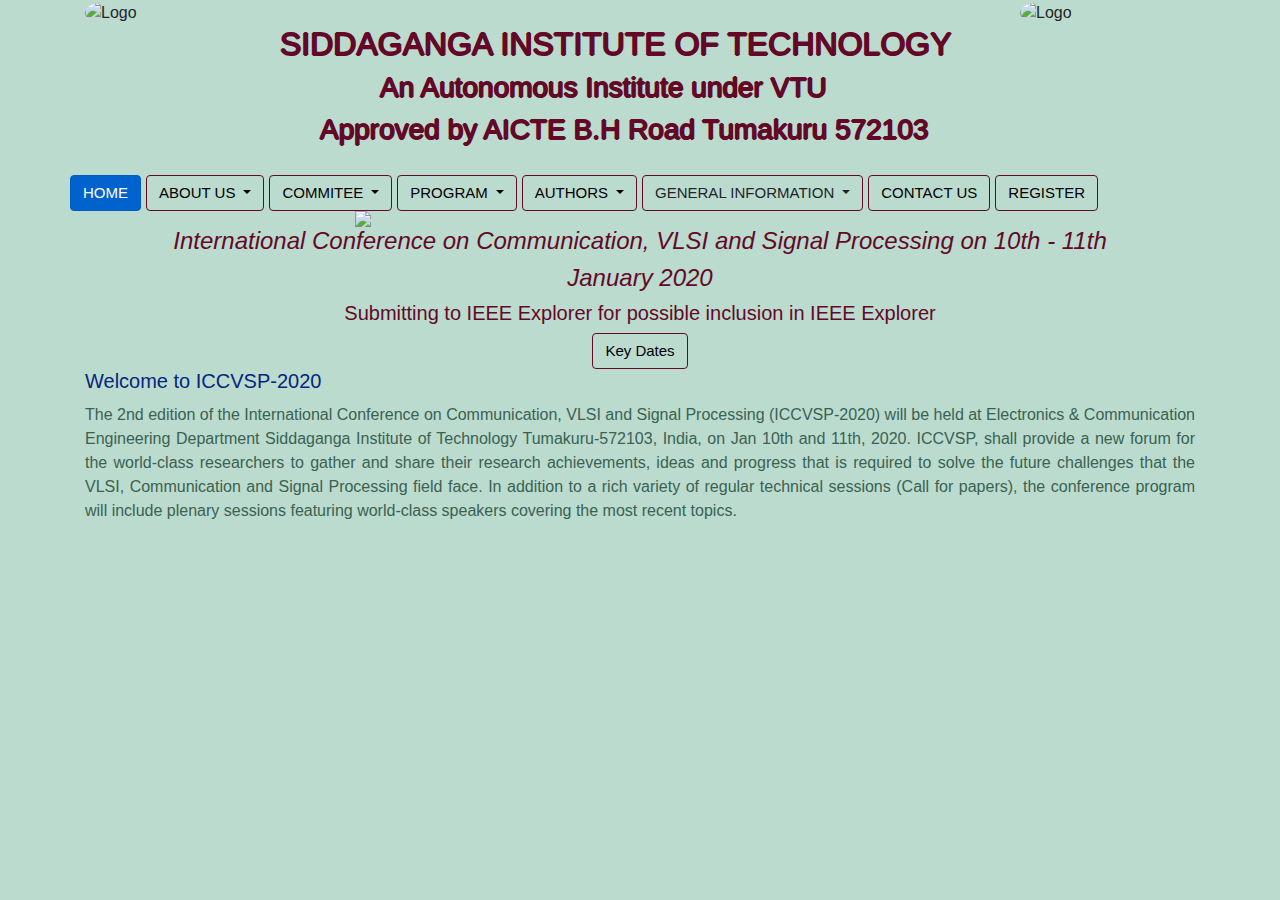
==== index.html @ 2d8e0250 "Added hide feature" ====
<!DOCTYPE html>
<html lang="en">
<head>
    <meta charset="UTF-8">
    <meta name="viewport" content="width=device-width, initial-scale=1.0">
    <title>ICCVSP-2020</title>
    <link rel="stylesheet" href="https://stackpath.bootstrapcdn.com/bootstrap/4.3.1/css/bootstrap.min.css">
    <link rel="stylesheet" href="https://cdnjs.cloudflare.com/ajax/libs/animate.css/3.7.0/animate.min.css">
    <link rel="stylesheet" href="css/style.css">

</head>
<body>
<div class="container">

    <header id="headerId">
        <div class="row">
            <div class="col-md-1">
                <img src="assets/sitlogo.png" class="rounded-circle" height="190px" width="190" alt="Logo">
            </div>
            <div class="col-md-9 headerfont bounceInUp animated">
                <h2 style="margin-left: 100px; margin-top: 25px">SIDDAGANGA INSTITUTE OF TECHNOLOGY</h2>
                <h3 style="margin-left: 200px; margin-top: 5px">An Autonomous Institute under VTU </h3>
                <h3 style="margin-left: 140px; margin-top: 5px">Approved by AICTE B.H Road Tumakuru 572103</h3>
            </div>
            <div>
                <img src="assets/swamiji.jpeg" class="rounded-circle" height="190px" width="190" alt="Logo">
            </div>
        </div>
    </header>

    <div class="row bounceIn animated" style="margin-top: 20px">

        <div>
            <button class="btn btn-primary" id="homebut" onclick="homeClick()">HOME</button>
        </div>


        <div class="dropdown" style="margin-left: 5px; position: relative; z-index: -1000">
            <button class="btn btn-primary dropdown-toggle" type="button" id="dropdownMenuButton1"
                    data-toggle="dropdown"
                    aria-haspopup="true" aria-expanded="false" onclick="aboutUsHide()">
                ABOUT US
            </button>
            <div class="dropdown-menu" aria-labelledby="dropdownMenuButton">
                <button class="dropdown-item" onclick="chiefPatrons()">Chief Patrons</button>
                <button class="dropdown-item" onclick="patrons()">Patrons</button>
                <button class="dropdown-item" onclick="aboutTumakuru()">About Tumakuru</button>
            </div>
        </div>


        <div class="dropdown" style="margin-left: 5px">
            <button class="btn btn-primary dropdown-toggle" type="button" id="dropdownMenuButton2"
                    data-toggle="dropdown"
                    aria-haspopup="true" aria-expanded="false" onclick="committeeHide()">
                COMMITEE
            </button>
            <div class="dropdown-menu" aria-labelledby="dropdownMenuButton">
                <button class="dropdown-item" onclick="advisoryCommitee()">Advisory Commitee</button>
                <button class="dropdown-item" onclick="technicalCommitee()">Technical Commitee</button>
                <button class="dropdown-item" onclick="studentOutreach()">Student Outreach Commitee</button>
            </div>
        </div>


        <div class="dropdown" style="margin-left: 5px">
            <button class="btn btn-primary dropdown-toggle" type="button" id="dropdownMenuButton3"
                    data-toggle="dropdown"
                    aria-haspopup="true" aria-expanded="false" onclick="programHide()">
                PROGRAM
            </button>
            <div class="dropdown-menu" aria-labelledby="dropdownMenuButton">
                <button class="dropdown-item" onclick="program()">Speakers</button>
            </div>
        </div>

        <div class="dropdown" style="margin-left: 5px">
            <button class="btn btn-primary dropdown-toggle" type="button" id="dropdownMenuButton4"
                    data-toggle="dropdown"
                    aria-haspopup="true" aria-expanded="false" onclick="authorHide()">
                AUTHORS
            </button>
            <div class="dropdown-menu" aria-labelledby="dropdownMenuButton">
                <button class="dropdown-item" onclick="callForPapers()">Call for papers</button>
                <button class="dropdown-item" onclick="submitPaper()">Paper submission</button>
                <button class="dropdown-item" onclick="publication()">Publication</button>
            </div>
        </div>


        <div class="dropdown" style="margin-left: 5px;position: relative; z-index: -1000">
            <a style="position: relative; z-index: -1000" class="btn btn-primary dropdown-toggle" type="button" id="dropdownMenuButton5"
                    data-toggle="dropdown"
                    aria-haspopup="true" aria-expanded="false" onclick="generalHide()">
                GENERAL INFORMATION
            </a>
            <div class="dropdown-menu" aria-labelledby="dropdownMenuButton">
                <button class="dropdown-item" onclick="keyDates()">Key Dates</button>
                <button class="dropdown-item" onclick="accomodation()">Accomodation</button>
            </div>
        </div>


        <button id="contactus" style="margin-left: 5px" class="btn btn-primary" onclick="contactUs()">CONTACT US</button>
        <a id="register" href="https://docs.google.com/forms/d/1_g2F4dSO-a7Qx8BGyY8o6e0VJPrls5H00DFuWxJ5KwY/closedform" style="margin-left: 5px" class="btn btn-primary" >REGISTER</a>

    </div>
    <div id="dynamicrender">
        <script>document.getElementById('homebut').classList.add('active')</script>
        <div>
            <div class="row">
                <img style="display: block;
  margin-left: auto;
  margin-right: auto;
  width: 50%;"
                     src="https://static.wixstatic.com/media/f38359_c68b7e3966dd4f7284e8d98d845a76f5~mv2.png/v1/fill/w_462,h_194,al_c,q_80,usm_0.66_1.00_0.01/signal-7.webp"/>
            </div> <!--Image Row-->

            <div class="row">

                <div class="col-md-12">
                    <h4 class="text-center" style="color: #630927; font-style: italic">International Conference on
                        Communication, VLSI and Signal Processing on 10th - 11th</h4>
                    <h4 class="text-center" style="color: #630927; font-style: italic">January 2020</h4>
                    <h5 class="text-center" style="color: #630927">Submitting to IEEE Explorer for possible inclusion in
                        IEEE Explorer</h5>
                    <div class="text-center">
                        <button type="button" style="font-size: 15px" class="btn btn-primary fadeIn animated" onclick="keyDates()">Key
                            Dates
                        </button>
                    </div>
                </div> <!--Text Column-->

            </div>

            <div>

            </div>

            <div class="row">
                <div class="col-md-12">
                    <h5 style="color: #04267C">Welcome to ICCVSP-2020</h5>
                    <p style="text-align: justify;margin-top: 10px ;color: #396251">The 2nd edition of the International
                        Conference on Communication, VLSI and Signal Processing (ICCVSP-2020) will be held at
                        Electronics & Communication Engineering Department Siddaganga Institute of Technology
                        Tumakuru-572103, India, on Jan 10th and 11th, 2020. ICCVSP, shall provide a new forum for the
                        world-class researchers to gather and share their research achievements, ideas and progress that
                        is required to solve the future challenges that the VLSI, Communication and Signal Processing
                        field face. In addition to a rich variety of regular technical sessions (Call for papers), the
                        conference program will include plenary sessions featuring world-class speakers covering the
                        most recent topics.</p>
                </div>
            </div>
        </div>

    </div>
</div>
<script src="js/hide.js"></script>
<script src="js/dynamicrender.js"></script>
<script src="https://code.jquery.com/jquery-3.3.1.slim.min.js"></script>
<script src="https://cdnjs.cloudflare.com/ajax/libs/popper.js/1.14.7/umd/popper.min.js"></script>
<script src="https://stackpath.bootstrapcdn.com/bootstrap/4.3.1/js/bootstrap.min.js"></script>
</body>
</html>
---- css/style.css ----
body {
    background-color: #BCDBCF;
}

.headerfont {
    font-size: 20px;
    color: #630927;
    text-shadow: -1px 0 #630927, 0 1px #630927, 1px 0 #630927, 0 -1px #630927;
}

.btn-primary {
    font-size: 15px;
    color: black;
    border-color: #630927;
    background-color: #BCDBCF;
}

.dropdown-item {
    background-color: #EAE6D7;

}

.dropdown{
    z-index: -1000;
}
.dropdown-menu {
    background-color: #EAE6D7;
}

.justifyText {
    text-align: justify;
}

.menu {
    content: "";
    display: inline-block;
    width: 100%;
}


.hidden{
    visibility: hidden;
}

.show{
    visibility: visible;
}
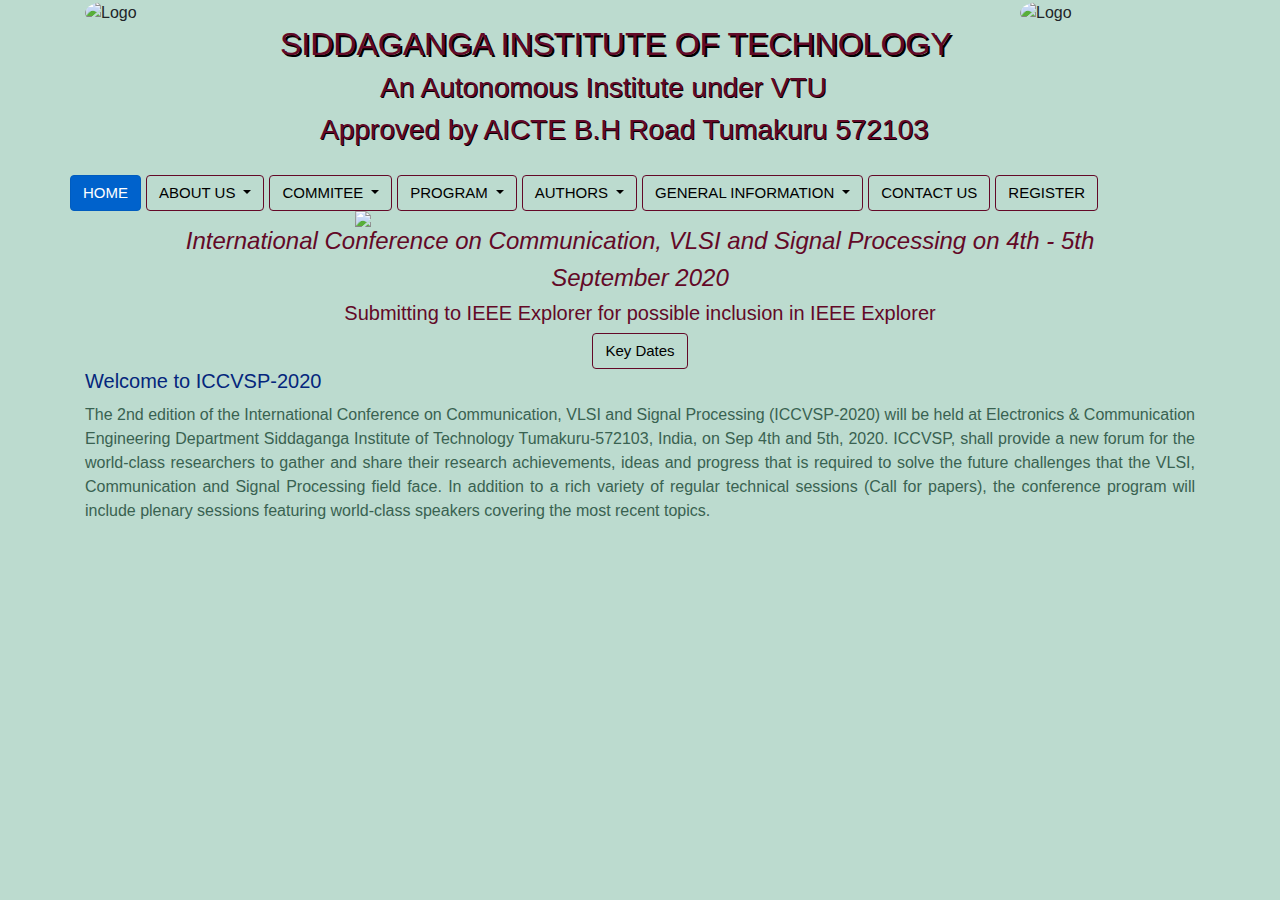
==== commit de39e948: "Merge pull request #2 from imdhanush/better" ====
--- a/index.html
+++ b/index.html
@@ -18,9 +18,9 @@
                 <img src="assets/sitlogo.png" class="rounded-circle" height="190px" width="190" alt="Logo">
             </div>
             <div class="col-md-9 headerfont bounceInUp animated">
-                <h2 style="margin-left: 100px; margin-top: 25px">SIDDAGANGA INSTITUTE OF TECHNOLOGY</h2>
-                <h3 style="margin-left: 200px; margin-top: 5px">An Autonomous Institute under VTU </h3>
-                <h3 style="margin-left: 140px; margin-top: 5px">Approved by AICTE B.H Road Tumakuru 572103</h3>
+                <h2 style="margin-left: 100px; margin-top: 25px;text-shadow: 2px 2px black">SIDDAGANGA INSTITUTE OF TECHNOLOGY</h2>
+                <h3 style="margin-left: 200px; margin-top: 5px;text-shadow: 1px 1px black">An Autonomous Institute under VTU </h3>
+                <h3 style="margin-left: 140px; margin-top: 5px;text-shadow: 1px 1px black">Approved by AICTE B.H Road Tumakuru 572103</h3>
             </div>
             <div>
                 <img src="assets/swamiji.jpeg" class="rounded-circle" height="190px" width="190" alt="Logo">
@@ -45,6 +45,7 @@
                 <button class="dropdown-item" onclick="chiefPatrons()">Chief Patrons</button>
                 <button class="dropdown-item" onclick="patrons()">Patrons</button>
                 <button class="dropdown-item" onclick="aboutTumakuru()">About Tumakuru</button>
+                <button class="dropdown-item" onclick="openMaps()">Navigate to Tumakuru</button>
             </div>
         </div>
 
@@ -69,7 +70,7 @@
                     aria-haspopup="true" aria-expanded="false" onclick="programHide()">
                 PROGRAM
             </button>
-            <div class="dropdown-menu" aria-labelledby="dropdownMenuButton">
+            <div  class="dropdown-menu" aria-labelledby="dropdownMenuButton">
                 <button class="dropdown-item" onclick="program()">Speakers</button>
             </div>
         </div>
@@ -89,11 +90,11 @@
 
 
         <div class="dropdown" style="margin-left: 5px;position: relative; z-index: -1000">
-            <a style="position: relative; z-index: -1000" class="btn btn-primary dropdown-toggle" type="button" id="dropdownMenuButton5"
+            <button class="btn btn-primary dropdown-toggle" type="button" id="dropdownMenuButton5"
                     data-toggle="dropdown"
                     aria-haspopup="true" aria-expanded="false" onclick="generalHide()">
                 GENERAL INFORMATION
-            </a>
+            </button>
             <div class="dropdown-menu" aria-labelledby="dropdownMenuButton">
                 <button class="dropdown-item" onclick="keyDates()">Key Dates</button>
                 <button class="dropdown-item" onclick="accomodation()">Accomodation</button>
@@ -120,8 +121,8 @@
 
                 <div class="col-md-12">
                     <h4 class="text-center" style="color: #630927; font-style: italic">International Conference on
-                        Communication, VLSI and Signal Processing on 10th - 11th</h4>
-                    <h4 class="text-center" style="color: #630927; font-style: italic">January 2020</h4>
+                        Communication, VLSI and Signal Processing on 4th - 5th</h4>
+                    <h4 class="text-center" style="color: #630927; font-style: italic">September 2020</h4>
                     <h5 class="text-center" style="color: #630927">Submitting to IEEE Explorer for possible inclusion in
                         IEEE Explorer</h5>
                     <div class="text-center">
@@ -143,7 +144,7 @@
                     <p style="text-align: justify;margin-top: 10px ;color: #396251">The 2nd edition of the International
                         Conference on Communication, VLSI and Signal Processing (ICCVSP-2020) will be held at
                         Electronics & Communication Engineering Department Siddaganga Institute of Technology
-                        Tumakuru-572103, India, on Jan 10th and 11th, 2020. ICCVSP, shall provide a new forum for the
+                        Tumakuru-572103, India, on Sep 4th and 5th, 2020. ICCVSP, shall provide a new forum for the
                         world-class researchers to gather and share their research achievements, ideas and progress that
                         is required to solve the future challenges that the VLSI, Communication and Signal Processing
                         field face. In addition to a rich variety of regular technical sessions (Call for papers), the
@@ -154,7 +155,14 @@
         </div>
 
     </div>
+    <p id="phoneBrow" style="visibility: hidden">Desktop site recommended</p>
 </div>
+
+<script>
+    document.addEventListener('click',function () {
+        allVisible();
+    },true);
+</script>
 <script src="js/hide.js"></script>
 <script src="js/dynamicrender.js"></script>
 <script src="https://code.jquery.com/jquery-3.3.1.slim.min.js"></script>
